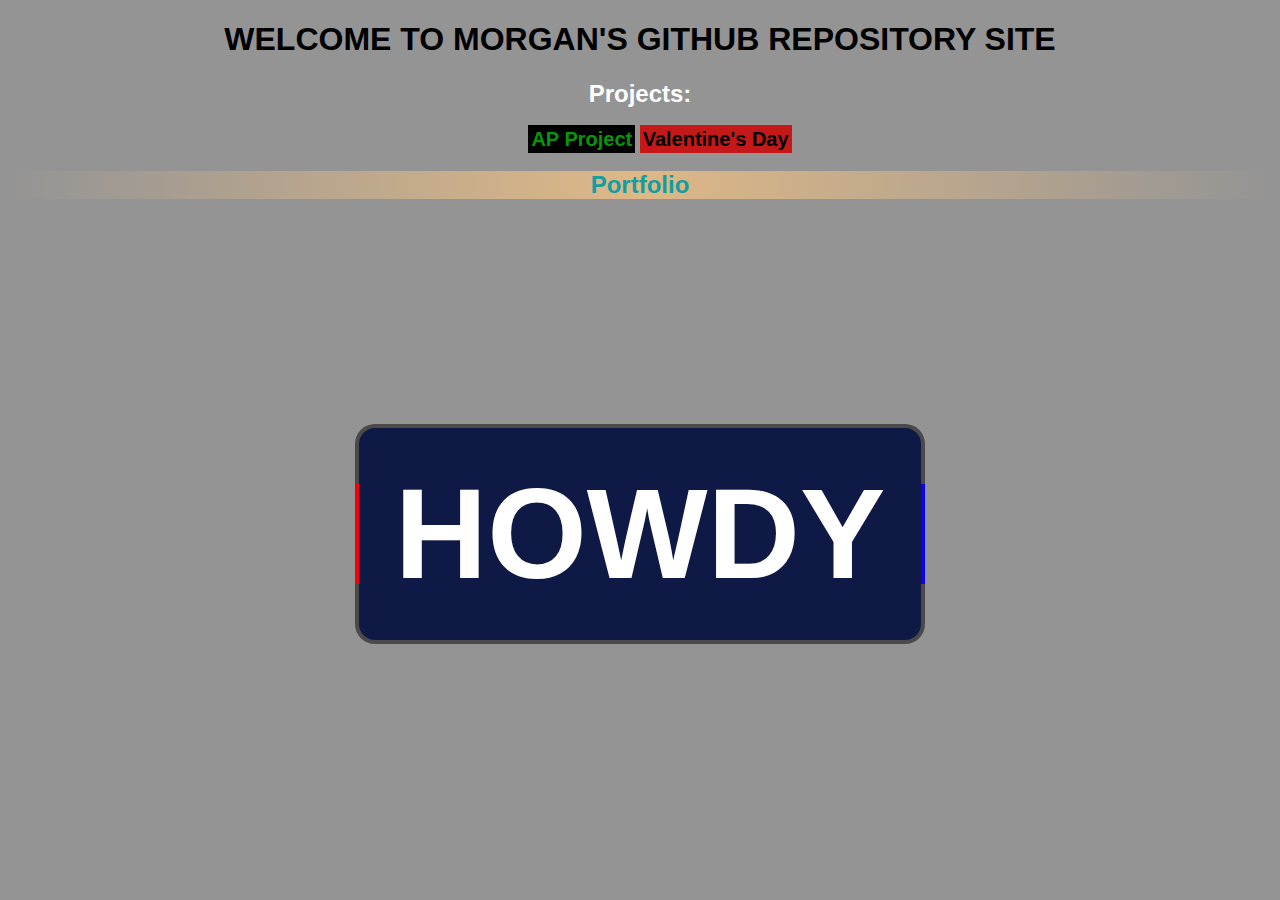
==== index.html @ fa0e1dfe "Portfolio Added" ====
<!DOCTYPE html>
<html lang="en">
<head>
    <meta charset="UTF-8">
    <meta http-equiv="X-UA-Compatible" content="IE=edge">
    <meta name="viewport" content="width=device-width, initial-scale=1.0">
    <title>Navigation</title>
    <style>
        body {
            background-color: rgb(148, 148, 148);
            font-family: Verdana, Geneva, Tahoma, sans-serif;
        }
        body h1 {
            text-align: center;
        }
        nav {
            display: inline;
            margin: 0 auto;
            text-align: center;
            color: white;
            font-weight: bold;
        }
        nav li {
            display: inline;
            font-weight: bold;
            font-size: 20px;
        }
        nav a {
            text-decoration: none;
        }
        #AP {
            color: rgb(5, 151, 5);
            background-color: black;
            border: 3px solid rgb(0, 0, 0);
        }
        #VDay {
            color: rgb(0, 0, 0);
            background-color: rgb(197, 25, 25);
            border: 3px solid rgb(197, 25, 25);
        }
        nav h2#Portfolio {
            color:rgb(18, 157, 161);
            background: linear-gradient(90deg, rgb(148, 148, 148), burlywood, rgb(148, 148, 148));
            overflow: hidden;
            text-decoration: double dashed black 3px;
        }
        #secondBody {
            display: flex;
            justify-content: center;
            align-items: center;
            min-height: 70vh;
            background-color: rgb(148,148,148);
        }
        .box {
            position: relative;
            width: 570px;
            height: 220px;
            display: flex;
            justify-content: center;
            align-items: center;
            background: rgb(0,0,0,0.5);
            overflow: hidden;
            border-radius: 20px;
        }
        .box::before {
            content: '';
            position: absolute;
            width: 110%;
            height: 100px;
            background: linear-gradient(90deg, red, blue);
            animation: animate 4s linear infinite;
        }
        .box::after {
            content: '';
            position: absolute;
            inset: 4px;
            background: #0e1945;
            border-radius: 16px;
        }
        @keyframes animate
        {
            0% {
                transform: rotate(0deg);
            }
            100% {
                transform: rotate(360deg);
            }
        }
        .box h2 {
            color: #ffffff;
            font-size: 10vw;
            position: relative;
            z-index: 10;
        }
    </style>
</head>
<body>
    <h1>WELCOME TO MORGAN'S GITHUB REPOSITORY SITE</h1>
    <nav>
        <h2>Projects:</h2>
        <ul>
            <a href="AP_HP.html"><li id="AP">AP Project</li></a>
            <a href="valentine.html"><li id="VDay">Valentine's Day</li></a>
        </ul>
        <a href="Portfolio.html"><h2 id="Portfolio">Portfolio</h2></a>
    </nav>
    <div id="secondBody">
        <div class="box">
            <h2>HOWDY</h2>
        </div>
    </div>
</body>
</html>
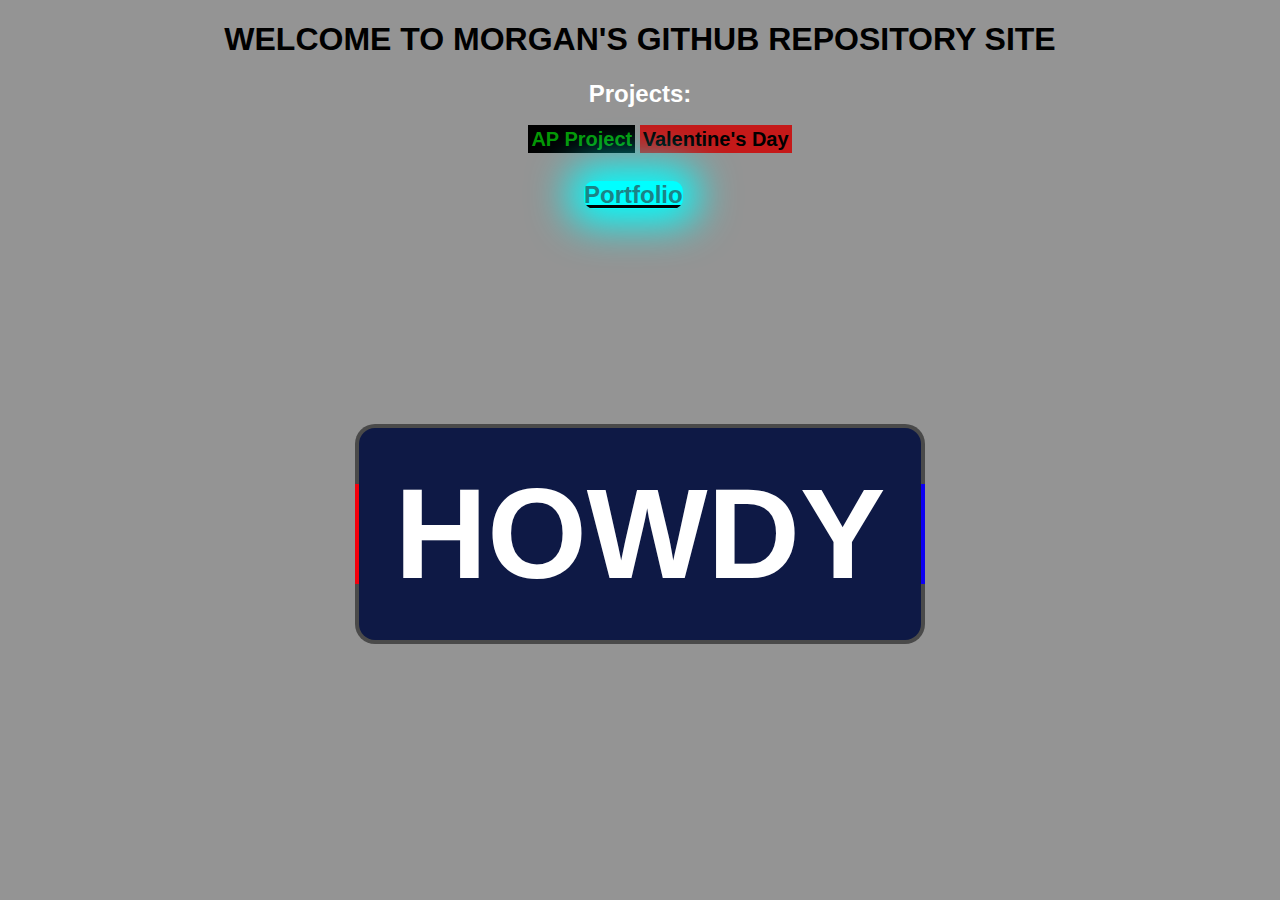
==== commit c383f212: "Fixed nav page" ====
--- a/index.html
+++ b/index.html
@@ -39,10 +39,14 @@
             border: 3px solid rgb(197, 25, 25);
         }
         nav h2#Portfolio {
-            color:rgb(18, 157, 161);
-            background: linear-gradient(90deg, rgb(148, 148, 148), burlywood, rgb(148, 148, 148));
+            color:rgb(28, 131, 134);
+            background-color: cyan;
             overflow: hidden;
-            text-decoration: double dashed black 3px;
+            text-decoration: underline double black 3px;
+            box-shadow: 0 0 40px 15px cyan;
+            max-width: fit-content;
+            transform: translate(45vw, 10px);
+            border-radius: 10px;
         }
         #secondBody {
             display: flex;
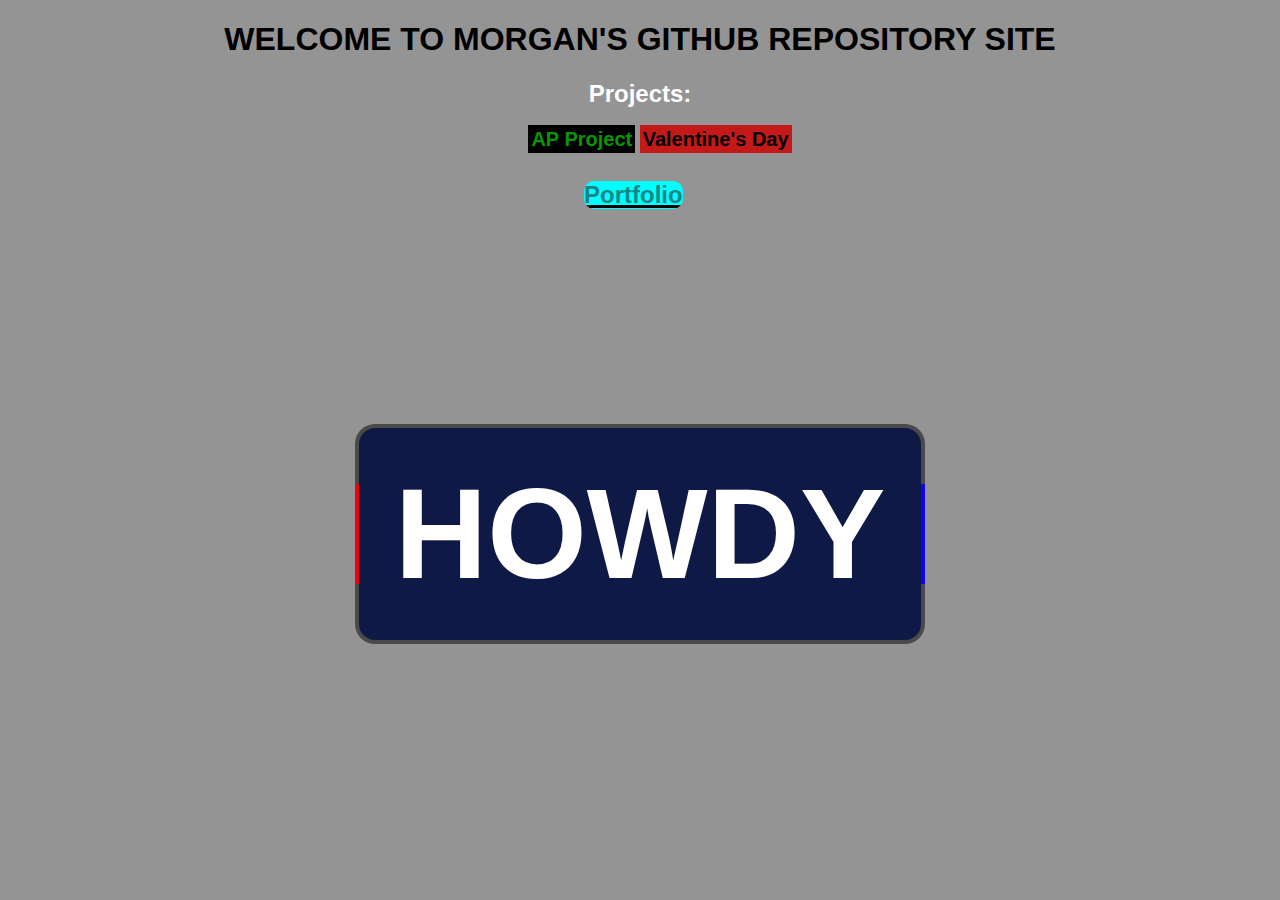
==== commit 6ecc033e: "simple updates" ====
--- a/index.html
+++ b/index.html
@@ -33,20 +33,28 @@
             background-color: black;
             border: 3px solid rgb(0, 0, 0);
         }
+        #AP:hover {
+            animation: AP 2s ease-out forwards;
+        }
         #VDay {
             color: rgb(0, 0, 0);
             background-color: rgb(197, 25, 25);
             border: 3px solid rgb(197, 25, 25);
+        }
+        #VDay:hover {
+            animation: VDay 2s ease-out forwards;
         }
         nav h2#Portfolio {
             color:rgb(28, 131, 134);
             background-color: cyan;
             overflow: hidden;
             text-decoration: underline double black 3px;
-            box-shadow: 0 0 40px 15px cyan;
             max-width: fit-content;
             transform: translate(45vw, 10px);
             border-radius: 10px;
+        }
+        nav h2#Portfolio:hover {
+            animation: portfolio linear forwards 2s;
         }
         #secondBody {
             display: flex;
@@ -90,6 +98,25 @@
                 transform: rotate(360deg);
             }
         }
+        @keyframes portfolio {
+            to {
+                box-shadow: 0 0 40px 25px cyan;
+                font-size: 30px;
+                transform: translate(44vw);
+            }
+        }
+        @keyframes AP {
+            to {
+                box-shadow: 0 0 40px 25px black;
+                font-size: 25px;
+            }
+        }
+        @keyframes VDay {
+            to {
+                box-shadow: 0 0 40px 25px crimson;
+                font-size: 25px;
+            }
+        }
         .box h2 {
             color: #ffffff;
             font-size: 10vw;
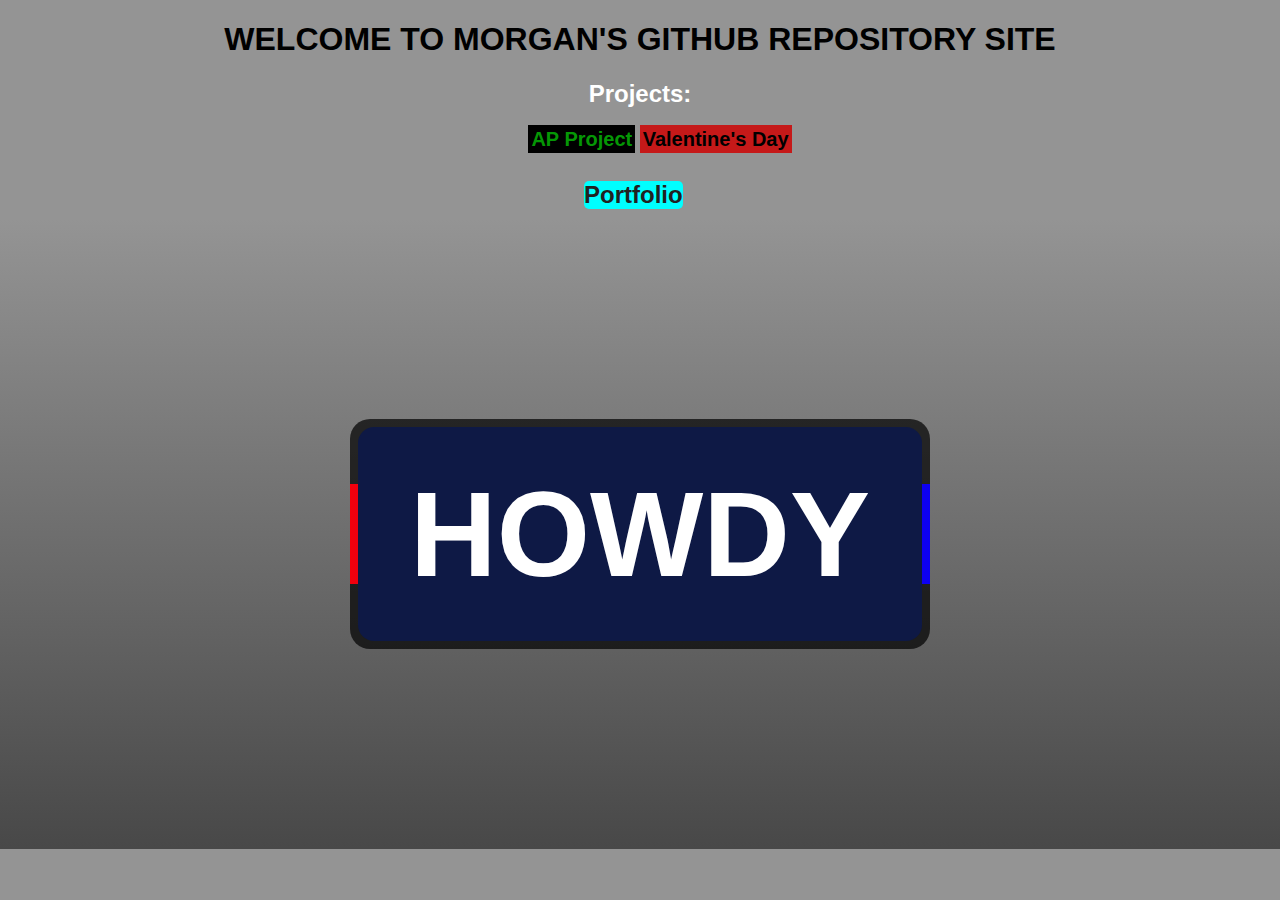
==== commit 5e54fdee: "Portfolio-Overhaul+Sim" ====
--- a/index.html
+++ b/index.html
@@ -7,7 +7,7 @@
     <title>Navigation</title>
     <style>
         body {
-            background-color: rgb(148, 148, 148);
+            background: rgb(148, 148, 148);
             font-family: Verdana, Geneva, Tahoma, sans-serif;
         }
         body h1 {
@@ -45,32 +45,34 @@
             animation: VDay 2s ease-out forwards;
         }
         nav h2#Portfolio {
-            color:rgb(28, 131, 134);
+            color:rgb(33, 33, 33);
             background-color: cyan;
             overflow: hidden;
-            text-decoration: underline double black 3px;
             max-width: fit-content;
             transform: translate(45vw, 10px);
-            border-radius: 10px;
+            border-radius: 5px;
         }
         nav h2#Portfolio:hover {
             animation: portfolio linear forwards 2s;
         }
         #secondBody {
+            position: absolute;
+            left: 0;
             display: flex;
             justify-content: center;
             align-items: center;
+            width: 100%;
             min-height: 70vh;
-            background-color: rgb(148,148,148);
+            background: linear-gradient(rgb(148,148,148), rgb(72, 72, 72));
         }
         .box {
             position: relative;
-            width: 570px;
-            height: 220px;
+            width: 580px;
+            height: 230px;
             display: flex;
             justify-content: center;
             align-items: center;
-            background: rgb(0,0,0,0.5);
+            background: rgb(0,0,0,0.7);
             overflow: hidden;
             border-radius: 20px;
         }
@@ -85,7 +87,7 @@
         .box::after {
             content: '';
             position: absolute;
-            inset: 4px;
+            inset: 8px;
             background: #0e1945;
             border-radius: 16px;
         }
@@ -119,7 +121,7 @@
         }
         .box h2 {
             color: #ffffff;
-            font-size: 10vw;
+            font-size: 120px;
             position: relative;
             z-index: 10;
         }
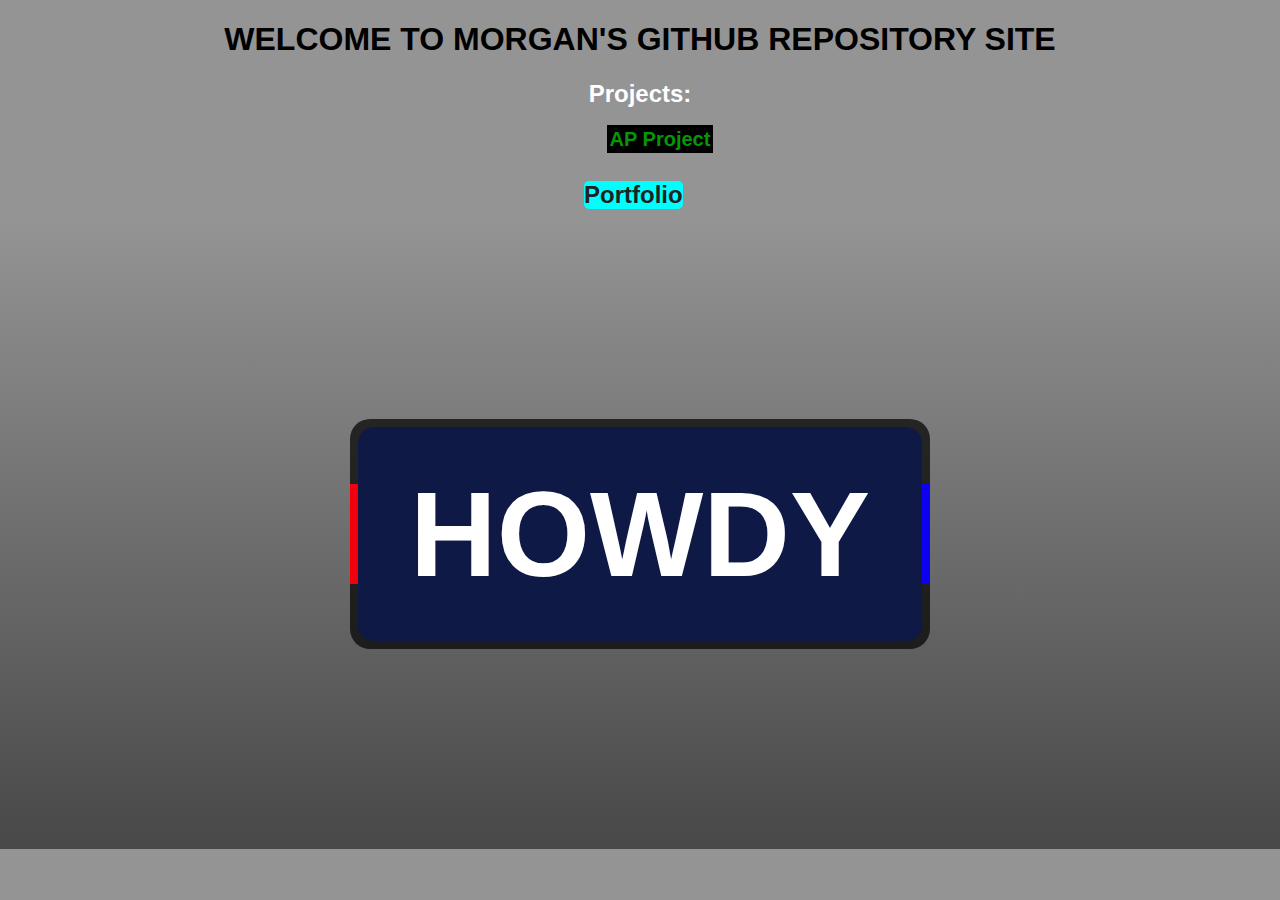
==== commit 4d52879a: "Update index.html" ====
--- a/index.html
+++ b/index.html
@@ -133,7 +133,7 @@
         <h2>Projects:</h2>
         <ul>
             <a href="AP_HP.html"><li id="AP">AP Project</li></a>
-            <a href="valentine.html"><li id="VDay">Valentine's Day</li></a>
+            <!--<a href="valentine.html"><li id="VDay">Valentine's Day</li></a>-->
         </ul>
         <a href="Portfolio.html"><h2 id="Portfolio">Portfolio</h2></a>
     </nav>
@@ -143,4 +143,4 @@
         </div>
     </div>
 </body>
-</html>+</html>
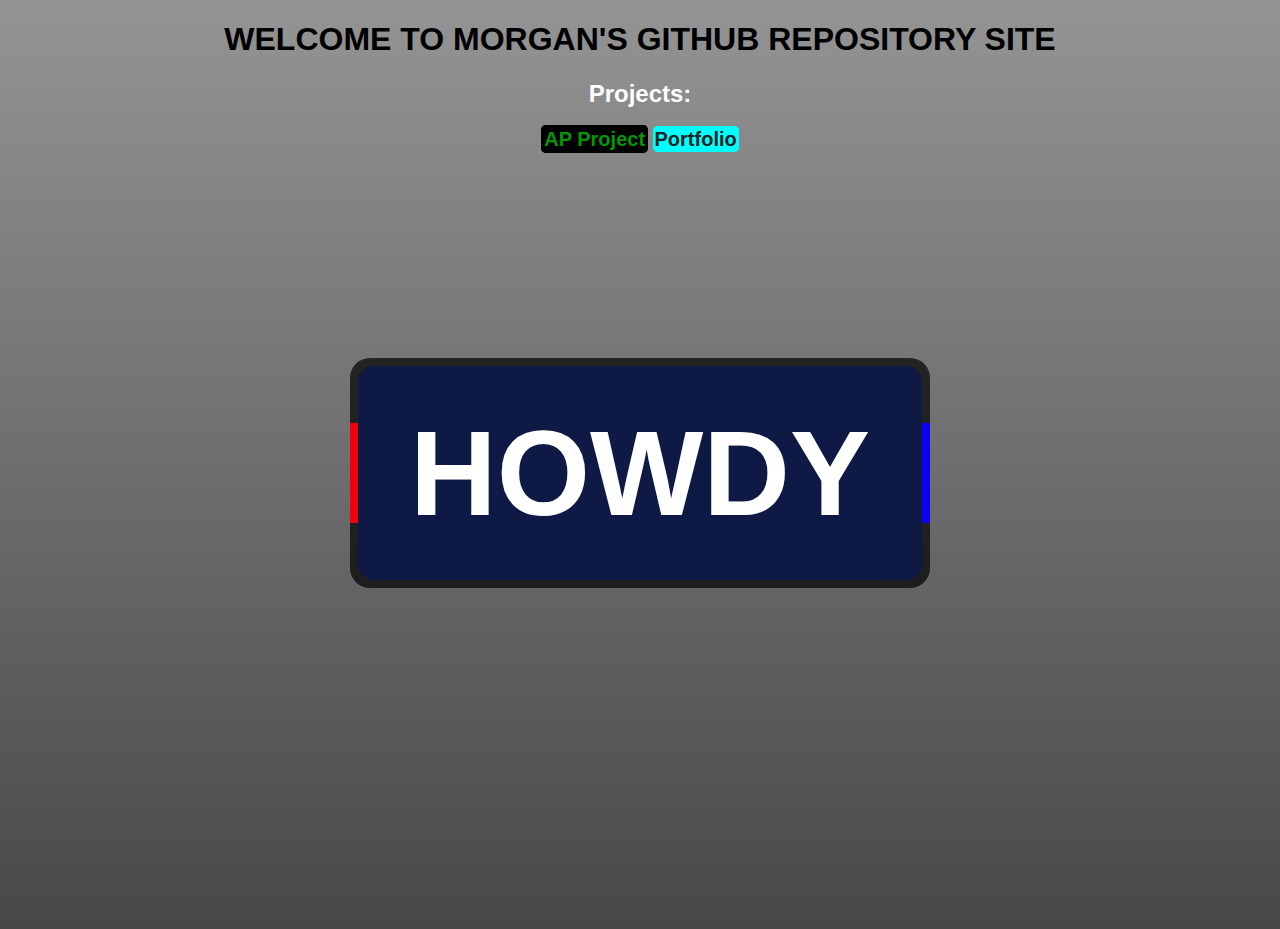
==== commit 16cb5d03: "Sad boi times" ====
--- a/index.html
+++ b/index.html
@@ -7,7 +7,8 @@
     <title>Navigation</title>
     <style>
         body {
-            background: rgb(148, 148, 148);
+            background: linear-gradient(rgb(148,148,148), rgb(72, 72, 72));
+            height: 100vh;
             font-family: Verdana, Geneva, Tahoma, sans-serif;
         }
         body h1 {
@@ -20,7 +21,11 @@
             color: white;
             font-weight: bold;
         }
-        nav li {
+        #linkHolder {
+            text-align: center;
+            height: 30px;
+        }
+        nav p {
             display: inline;
             font-weight: bold;
             font-size: 20px;
@@ -32,27 +37,29 @@
             color: rgb(5, 151, 5);
             background-color: black;
             border: 3px solid rgb(0, 0, 0);
+            border-radius: 5px;
         }
         #AP:hover {
             animation: AP 2s ease-out forwards;
         }
-        #VDay {
+        /*#VDay {
             color: rgb(0, 0, 0);
             background-color: rgb(197, 25, 25);
             border: 3px solid rgb(197, 25, 25);
         }
         #VDay:hover {
             animation: VDay 2s ease-out forwards;
-        }
-        nav h2#Portfolio {
+        }*/
+        nav p#Portfolio {
             color:rgb(33, 33, 33);
             background-color: cyan;
             overflow: hidden;
             max-width: fit-content;
             transform: translate(45vw, 10px);
+            border: 2px solid cyan;
             border-radius: 5px;
         }
-        nav h2#Portfolio:hover {
+        nav p#Portfolio:hover {
             animation: portfolio linear forwards 2s;
         }
         #secondBody {
@@ -63,7 +70,7 @@
             align-items: center;
             width: 100%;
             min-height: 70vh;
-            background: linear-gradient(rgb(148,148,148), rgb(72, 72, 72));
+            /*background: linear-gradient(rgb(148,148,148), rgb(72, 72, 72));*/
         }
         .box {
             position: relative;
@@ -113,12 +120,12 @@
                 font-size: 25px;
             }
         }
-        @keyframes VDay {
+        /*@keyframes VDay {
             to {
                 box-shadow: 0 0 40px 25px crimson;
                 font-size: 25px;
             }
-        }
+        }*/
         .box h2 {
             color: #ffffff;
             font-size: 120px;
@@ -131,11 +138,10 @@
     <h1>WELCOME TO MORGAN'S GITHUB REPOSITORY SITE</h1>
     <nav>
         <h2>Projects:</h2>
-        <ul>
-            <a href="AP_HP.html"><li id="AP">AP Project</li></a>
-            <!--<a href="valentine.html"><li id="VDay">Valentine's Day</li></a>-->
-        </ul>
-        <a href="Portfolio.html"><h2 id="Portfolio">Portfolio</h2></a>
+        <div id="linkHolder">
+            <a href="AP_HP.html"><p id="AP">AP Project</p></a>
+            <a href="Portfolio.html"><p id="Portfolio">Portfolio</p></a>
+        </div>
     </nav>
     <div id="secondBody">
         <div class="box">
@@ -143,4 +149,4 @@
         </div>
     </div>
 </body>
-</html>
+</html>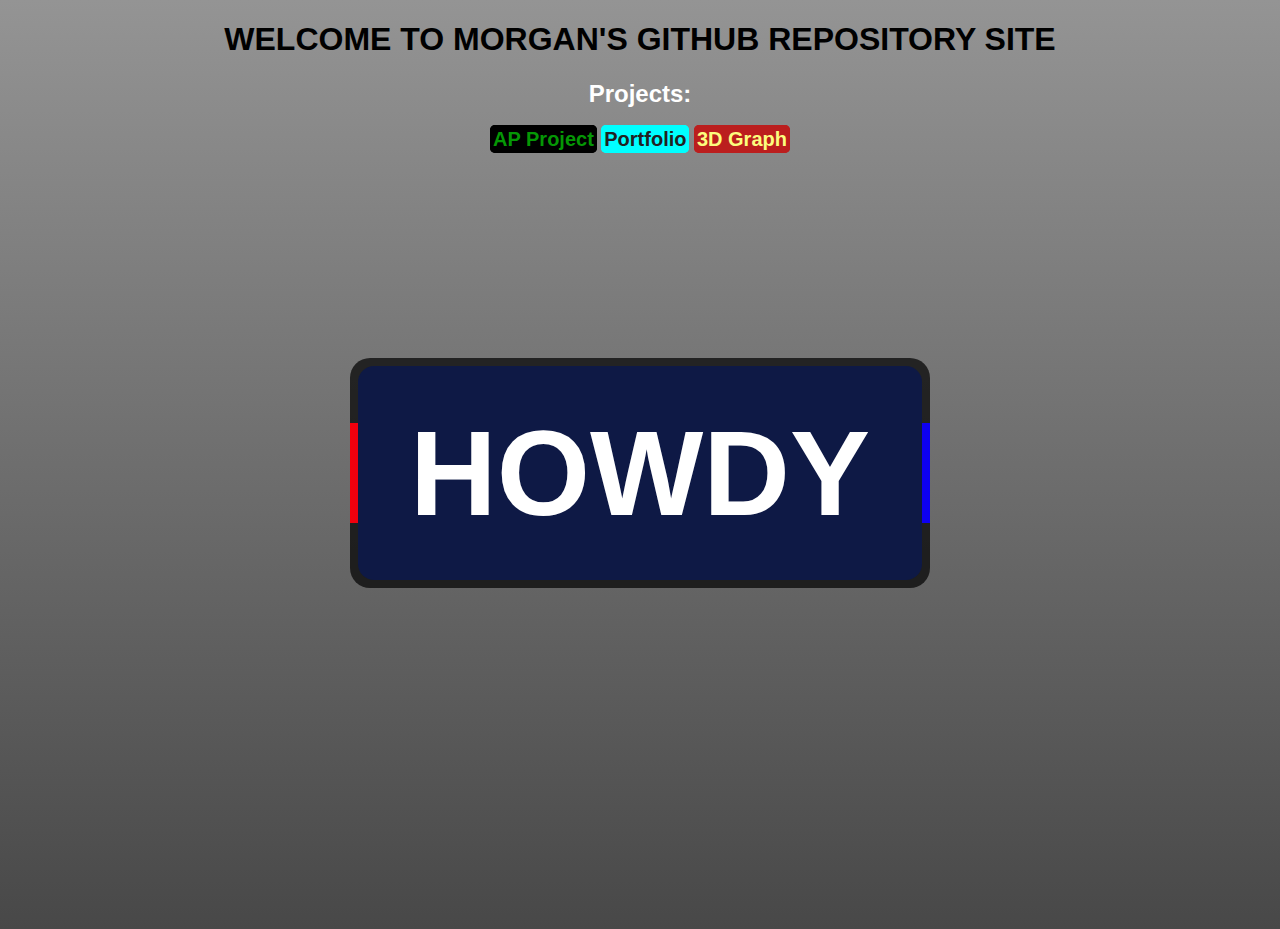
==== commit 384d2983: "Added 3D Graph" ====
--- a/index.html
+++ b/index.html
@@ -56,11 +56,20 @@
             overflow: hidden;
             max-width: fit-content;
             transform: translate(45vw, 10px);
-            border: 2px solid cyan;
+            border: 3px solid cyan;
             border-radius: 5px;
         }
         nav p#Portfolio:hover {
             animation: portfolio linear forwards 2s;
+        }
+        #Graph {
+            color: rgb(252, 252, 126);
+            background-color: rgb(187, 30, 30);
+            border: 3px solid rgb(187, 30, 30);
+            border-radius: 5px;
+        }
+        #Graph:hover {
+            animation: Graph 2s linear forwards;
         }
         #secondBody {
             position: absolute;
@@ -120,6 +129,12 @@
                 font-size: 25px;
             }
         }
+        @keyframes Graph {
+            to {
+                box-shadow: 0 0 40px 25px rgb(149, 22, 22);
+                font-size: 25px;
+            }
+        }
         /*@keyframes VDay {
             to {
                 box-shadow: 0 0 40px 25px crimson;
@@ -141,6 +156,7 @@
         <div id="linkHolder">
             <a href="AP_HP.html"><p id="AP">AP Project</p></a>
             <a href="Portfolio.html"><p id="Portfolio">Portfolio</p></a>
+            <a href="3D.html"><p id="Graph">3D Graph</p></a>
         </div>
     </nav>
     <div id="secondBody">
@@ -149,4 +165,4 @@
         </div>
     </div>
 </body>
-</html>+</html>
